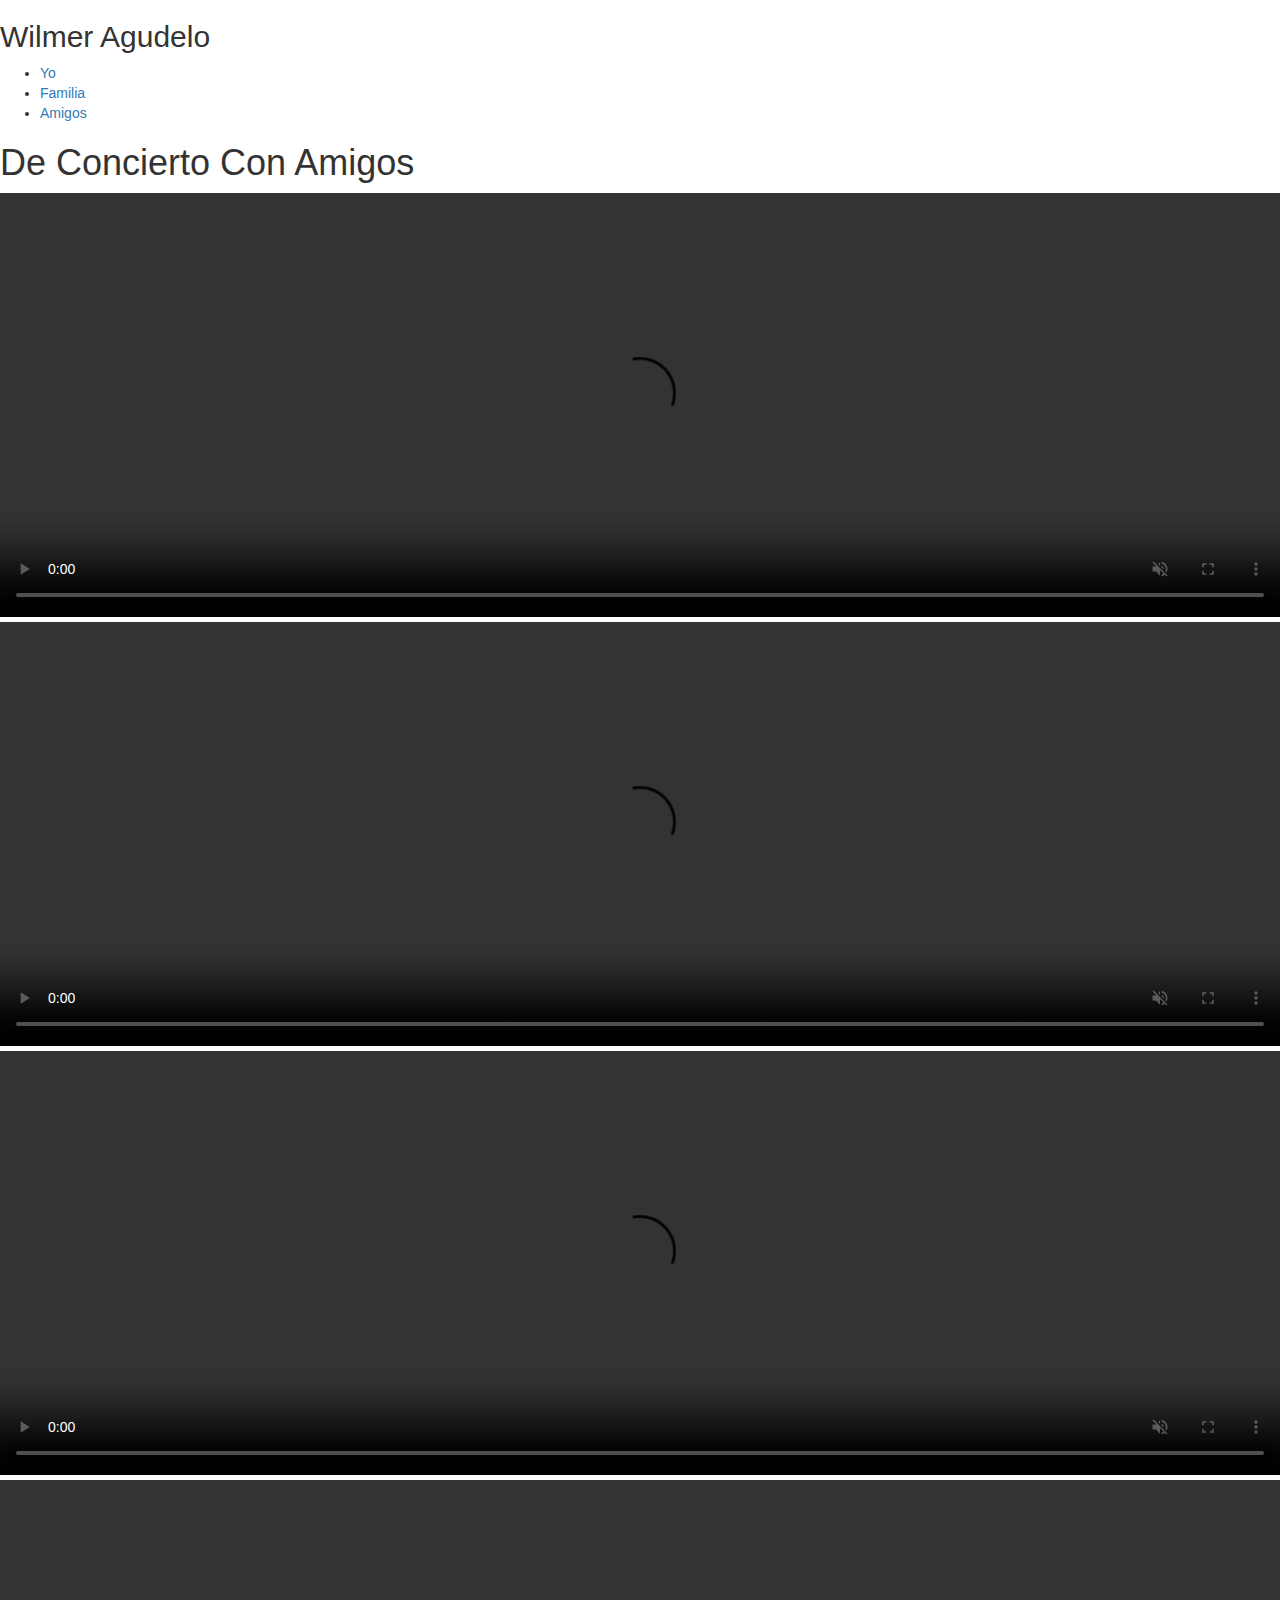
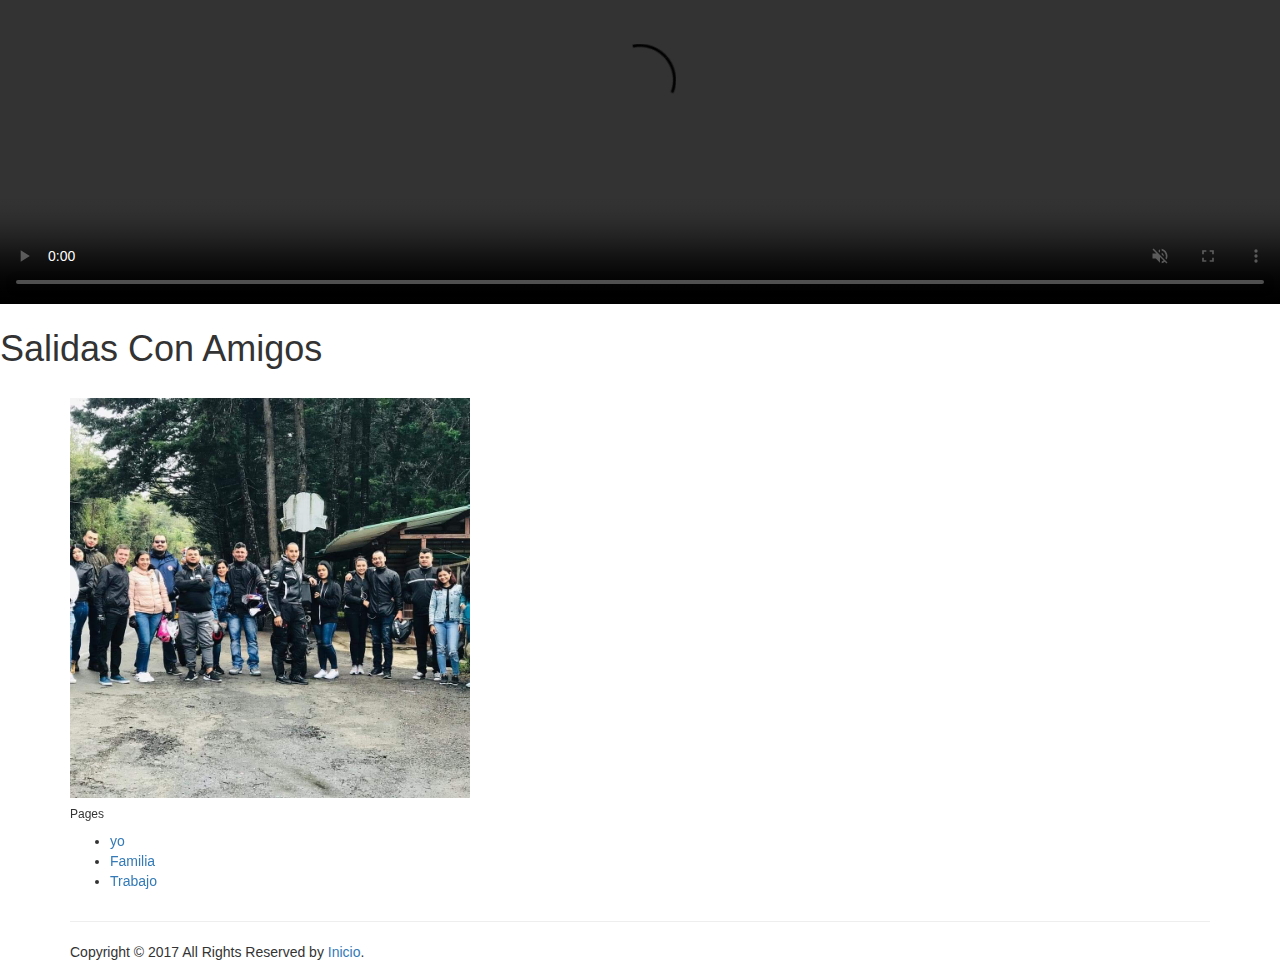
==== amigos.html @ 97ad5156 "pag amigos" ====
<!DOCTYPE html>
<html lang="en">
<head>
    <meta charset="UTF-8">
    <meta name="viewport" content="width=device-width, initial-scale=1.0">
    <title>Amigos</title>
    <link rel="stylesheet" href="https://maxcdn.bootstrapcdn.com/bootstrap/3.3.7/css/bootstrap.min.css">
    <script src="./index.js"></script>
    <script src="https://ajax.googleapis.com/ajax/libs/jquery/3.1.1/jquery.min.js"></script>
    <script src="https://maxcdn.bootstrapcdn.com/bootstrap/3.3.7/js/bootstrap.min.js"></script>
    
    <link rel="preconnect" href="https://fonts.googleapis.com">
    <link rel="preconnect" href="https://fonts.gstatic.com" crossorigin>
    <link href="https://fonts.googleapis.com/css2?family=Josefin+Sans:wght@100;400;500;600;700&display=swap" rel="stylesheet">
    
    <link rel="stylesheet" href="styles/style.css">
</head>
<body>
    <nav>
        <h2 class="logo">Wilmer <span>Agudelo</span> </h2>
        <ul class="dropdown">
            <li><a href="./index.html">Yo</a></li>
            <li><a href="./familia.html">Familia</a></li>
            <li><a href="./amigos.html">Amigos</a></li>
        </ul>
    </nav>
   
    <section>
        <h1 id="musica">De Concierto Con Amigos</h1>
        <div class="videos-amg">
            <div class="video-amg">
                <video autoplay muted loop controls width="100%" width="600px" height="424px">
                    <source src="./videos/tierra-santa-1.mp4" type="video/mp4">
                </video>
            </div>
            <div class="video-amg">
                <video autoplay muted loop controls width="100%" width="600px" height="424px">               
                    <source src="./videos/tierra-santa2.mp4" type="video/mp4">
                </video>
            </div>
            <div class="video-amg">
                <video autoplay muted loop controls width="100%" width="600px" height="424px" >
                    <source src="./videos/tierra-santa3.mp4" type="video/mp4">
                </video>
            </div>
            <div class="video-amg"> 
                <video autoplay muted loop controls width="100%" width="600px" height="424px">
                    <source src="./videos/tierra-santa4.mp4" type="video/mp4">
                </video
            </div>
        </div>
   </section> 

    <main class="contenedor">
        <h1  >Salidas Con Amigos</h1>
            <div class="carousel">
                <div class="container">
                    <br>
                    <div id="theCarousel" class="carousel slide" data-ride="carousel">
                        <!-- Indicadores -->
                        <ol class="carousel-indicators">
                            <li data-target="#theCarousel" data-slide-to="0" class="active"></li>
                            <li data-target="#theCarousel" data-slide-to="1"></li>
                            <li data-target="#theCarousel" data-slide-to="2"></li>
                            <li data-target="#theCarousel" data-slide-to="3"></li>
                            <li data-target="#theCarousel" data-slide-to="4"></li>
                            <li data-target="#theCarousel" data-slide-to="5"></li>
                            <li data-target="#theCarousel" data-slide-to="6"></li>
                            <li data-target="#theCarousel" data-slide-to="7"></li>
                            <li data-target="#theCarousel" data-slide-to="8"></li>
                            <li data-target="#theCarousel" data-slide-to="9"></li>
                            <li data-target="#theCarousel" data-slide-to="10"></li>
                            <li data-target="#theCarousel" data-slide-to="11"></li>
                        </ol>
        
                        <div class="carousel-inner" role="listbox">
                            <div class="item active">                                
                                <img src="./img/amigos/foto1.jpg" alt="musica"width="400px" height="200px" >
                                <div class="carousel-caption d-none d-md-block">
                                </div>
                            </div>      
                            <div class="item">                                
                                <img src="./img/amigos/foto2.jpg" alt="libros"width="400px" height="200px" >
                                <div class="carousel-caption d-none d-md-block">
                                </div>
                            </div>        
                            <div class="item">
                                <img src="./img//amigos/foto3.jpg" alt="cafe" width="400px" height="200px" >
                                <div class="carousel-caption d-none d-md-block">
                                </div>
                            </div>
                            <div class="item">
                                <img src="./img/amigos/foto4.jpg" alt="anime"width="400px" height="200px">
                                <div class="carousel-caption d-none d-md-block">
                                </div>
                            </div>
                            <div class="item">
                                <img src="./img/amigos/foto5.jpg" alt="fotografia" width="400px" height="200px" >
                                <div class="carousel-caption d-none d-md-block">
                                </div>
                            </div>
                            <div class="item">
                                <img src="./img/amigos/foto6.jpg" alt="fotografia"width="400px" height="200px" >
                                <div class="carousel-caption d-none d-md-block">
                            </div>
                            <div class="item">
                                <img src="./img/amigos/foto11.jpg" alt="fotografia" width="400px" height="200px" >
                                <div class="carousel-caption d-none d-md-block">
                            </div>
                            <div class="item">
                                <img src="./img/amigos/foto6.jpg" alt="fotografia" width="400px" height="200px" >
                                <div class="carousel-caption d-none d-md-block">
                            </div>
                            <div class="item">
                                <img src="./img/amigos/foto12.jpg" alt="fotografia" width="400px" height="200px" >
                                <div class="carousel-caption d-none d-md-block">
                            </div>
                            <div class="item">
                                <img src="./img/amigos/foto8.jpg" alt="fotografia" width="400px" height="200px" >
                                <div class="carousel-caption d-none d-md-block">
                            </div>
                            <div class="item">
                                <img src="./img/amigos/foto9.jpg" alt="fotografia"width="400px" height="200px" >
                                <div class="carousel-caption d-none d-md-block">
                            </div>
                            <div class="item">
                                <img src="./img/amigos/foto10.jpg" alt="fotografia"width="400px" height="200px" >
                                <div class="carousel-caption d-none d-md-block">
                            </div>
                        </div>
                            <a class="left carousel-control" href="#theCarousel" role="button" data-slide="prev">
                                <span class="glyphicon glyphicon-chevron-left" aria-hidden="true"></span>
                                <span class="sr-only">anterior</span>
                            </a>
                            <a class="right carousel-control" href="#theCarousel" role="button" data-slide="next">
                                <span class="glyphicon glyphicon-chevron-right" aria-hidden="true"></span>
                                <span class="sr-only">siguiente</span>
                            </a>
                        </div>
                    </div>
                </div>
            </div> 
            
           
                
    </main>
    <footer class="site-footer">
        <div class="container">
          <div class="row">
            <div class="col-xs-6 col-md-3">
              <h6>Pages</h6>
              <ul class="footer-links">
                  <li><a href="./index.html">yo</a></li>
                <li><a href="./familia.html">Familia</a></li>
                <li><a href="./trabajo.html">Trabajo</a></li>
              </ul>
            </div>
          </div>
          <hr>
        </div>
        <div class="container">
          <div class="row">
            <div class="col-md-8 col-sm-6 col-xs-12">
              <p class="copyright-text">Copyright &copy; 2017 All Rights Reserved by 
                <a href="#">Inicio</a>.
              </p>
            </div>         
          </div>
        </div>
  </footer>
   <script src="./index.js"></script>
</body>
</html>
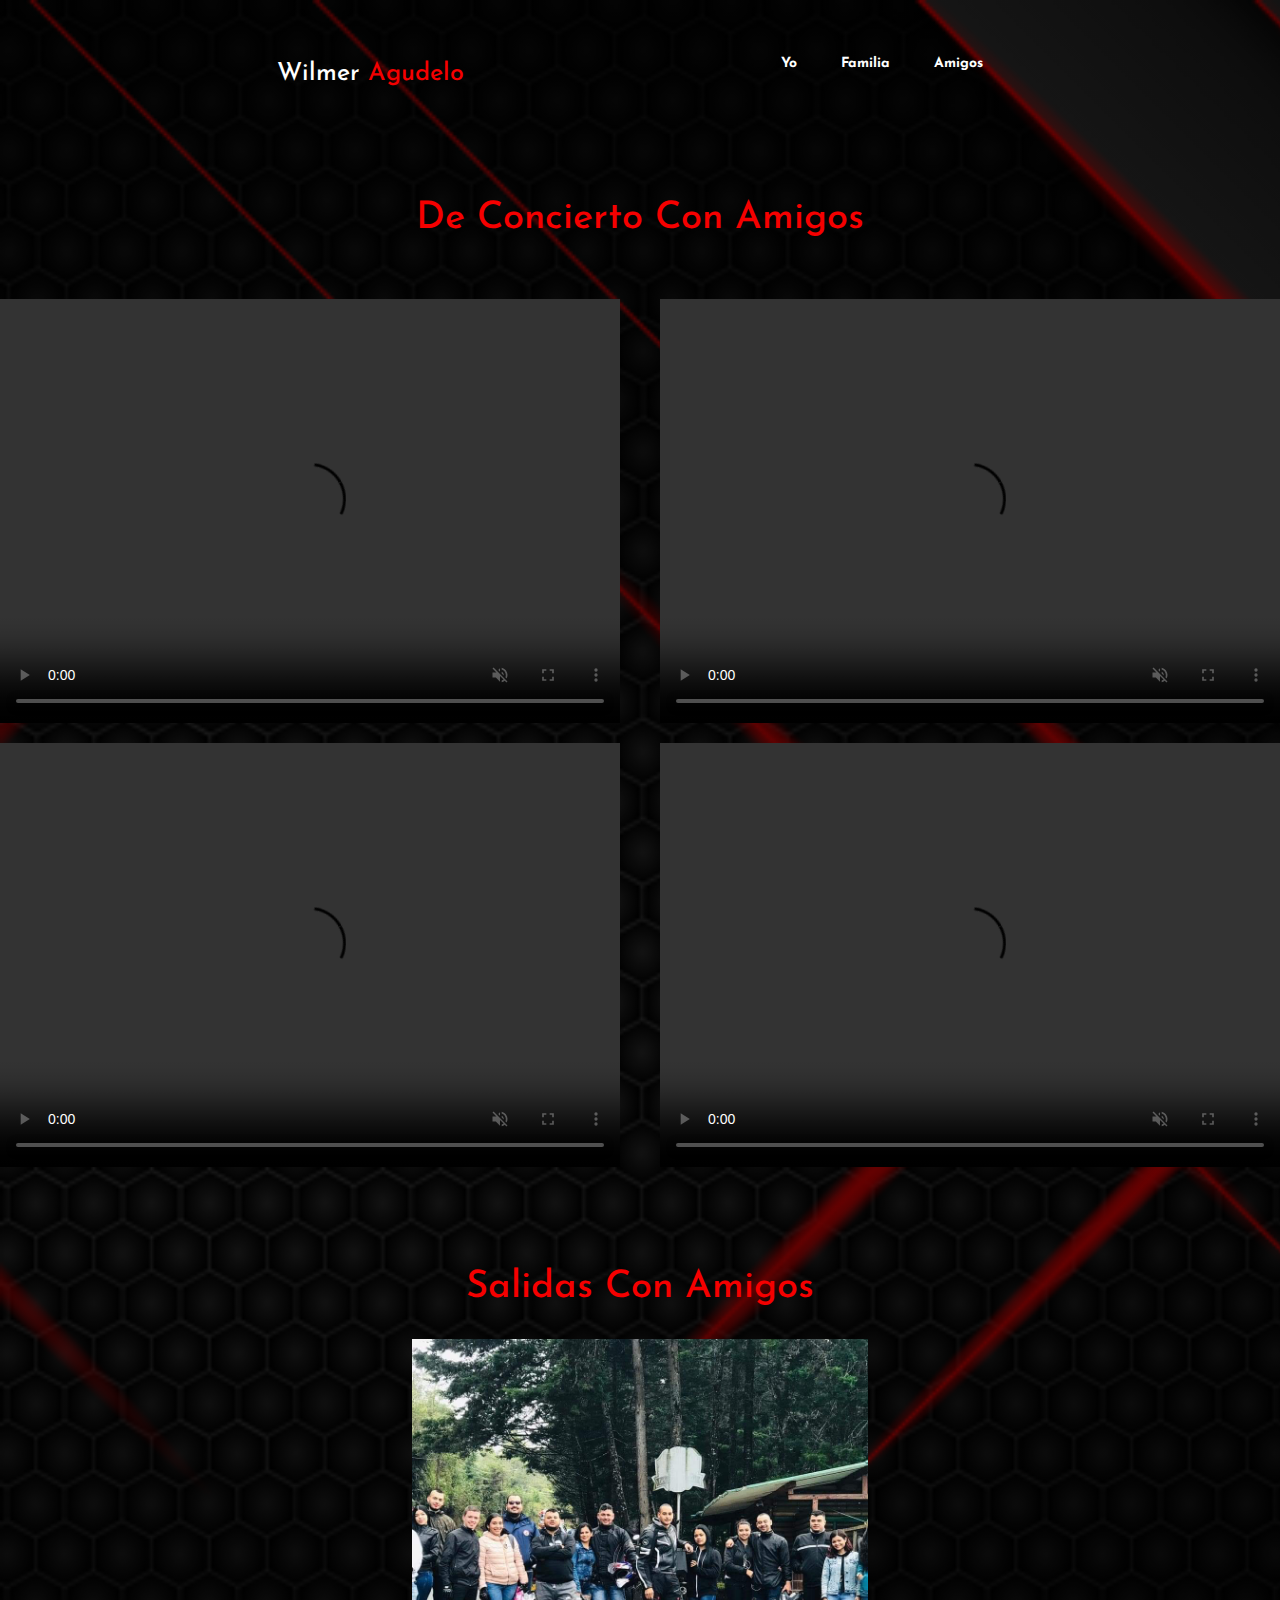
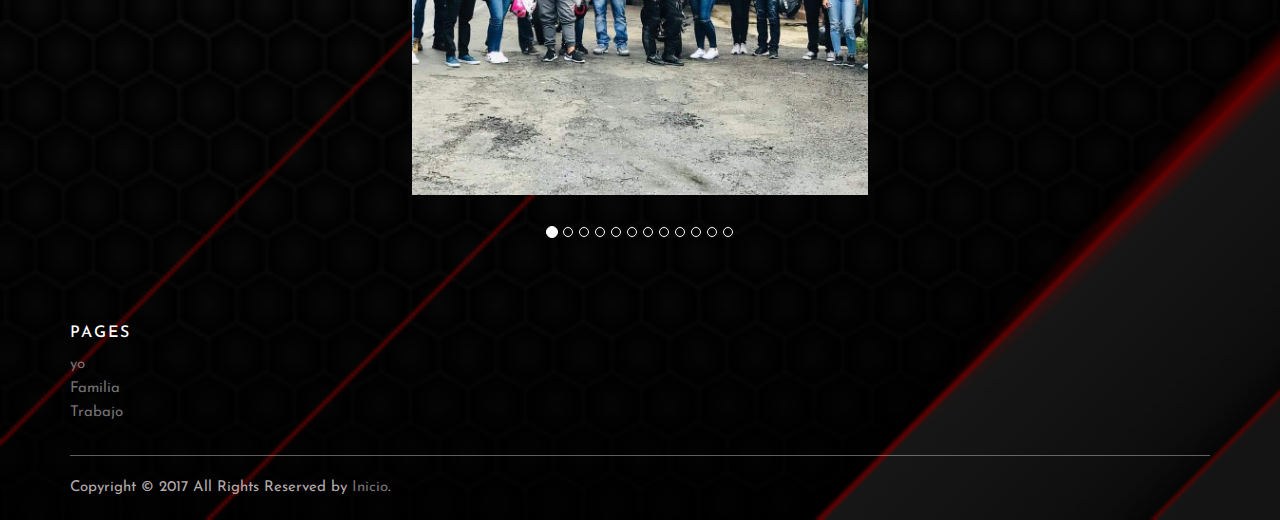
==== commit 6c129eda: "ultimo video" ====
--- a/amigos.html
+++ b/amigos.html
@@ -30,7 +30,7 @@
         <div class="videos-amg">
             <div class="video-amg">
                 <video autoplay muted loop controls width="100%" width="600px" height="424px">
-                    <source src="./videos/tierra-santa-1.mp4" type="video/mp4">
+                    <source src="./videos/tierra-santa1.mp4" type="video/mp4">
                 </video>
             </div>
             <div class="video-amg">
--- a/styles/style.css
+++ b/styles/style.css
@@ -0,0 +1,425 @@
+:root {
+    --rojo:#f50000; 
+}
+
+*{
+    padding: 0;
+    margin: 0;
+    box-sizing: border-box;
+    font-family: 'Josefin sans', sans-serif;
+}
+html  {    
+    font-size: 62.5%;
+    box-sizing: border-box; /* Hack para Box Model **/
+    scroll-snap-type: y mandatory;
+}
+
+body {
+    width: 100%;
+    background-image: linear-gradient(rgba(0,0,0,0.6),rgba(0,0,0,0.6) ),url(../img/fondo-3.png);
+    background-size: cover;
+    background-position: relative;
+    max-width: 100%;
+}
+.contenedor {
+    max-width: 120rem;
+    margin: 0 auto;
+}
+/* Tipografia */
+h1 {
+    font-size: 3.8rem;
+}
+h2 {
+    font-size: 2.8rem;
+}
+h3 {
+    font-size: 1.8rem;
+}
+h1,h2,h3 {
+    text-align: center;
+    color: var(--rojo);
+
+}
+
+/* Navegación*/
+.logo {
+    color: white;
+    font-size: 2.5rem;
+}
+span {
+    color: var(--rojo);
+}
+nav ul li {
+    list-style-type: none;
+    display: inline-block;
+    padding: 10px 20px;
+}
+nav ul li a {
+    color: white;
+    text-decoration: none;
+    font-weight: bold;
+}
+nav ul li a:hover {
+    color: var(--rojo);
+    transition: .3s;
+    text-decoration: none;
+} 
+nav {
+    display: flex;
+    align-items: center;
+    justify-content: space-around;
+    padding-top: 40px;
+    padding-left: 10%;
+    padding-right: 10%;
+}
+@media screen and (max-width: 768px) {
+    nav {
+        flex-direction: column; 
+        text-align: center; 
+        padding: 20px; 
+    }
+}
+.sub-menu {
+    display: none;
+    
+   
+}
+
+li:hover .sub-menu {
+    display: block;
+    position: absolute;
+    padding: 10px;
+    list-style: none;
+    margin: 0;
+}
+.sub-menu li {
+    display: block; 
+    margin: 5px 0;
+}
+
+/* seccion sobre mi*/
+
+.foto-perfil {
+    display: flex;
+    justify-content: center;
+    margin-top: 15rem;
+}
+.h2-perfil {
+    text-align: center;
+    color: var(--rojo);
+    margin-top: 5rem;
+    margin-bottom: 1.5rem;
+    font-size: 2rem;
+}
+.texto-ppl {
+    border: 1.5rem solid var(--rojo);
+    padding: 20px;
+    width: 500px;
+    margin: 0 auto;
+    max-width: 100%;
+    margin-bottom: 10rem;
+}
+.texto-ppl p {    
+    color: white;
+    font-size: 1.5rem;
+    text-align: center;
+}
+
+/* seccion hobbies */
+.carousel-inner > .item > img,
+  .carousel-inner > .item > a > img {
+      width: 40%;
+      margin: auto;
+      margin-bottom:8rem;
+}
+
+
+/* seccion musica */
+.video {
+    position: relative;
+}
+video {
+    width: 100%;
+    display: block;
+}
+
+button {
+    border: none;
+    background-color: var(--rojo);
+    padding: 10px 20px;
+    border-radius: 30px;
+    color: white;
+    font-weight: bold;
+    font-size: 15px;
+    transition: .4s;
+    margin-bottom: 8rem;
+}   
+button:hover {
+    transform:  scale(1.3);
+    cursor: pointer;
+}
+ 
+dialog::backdrop {
+    background: rgba(0, 0, 0, 0.7);
+  }
+
+.centrar-btn-modal{
+    display: flex;
+    justify-content: center;
+    margin-top: 1rem;
+    margin-bottom: 5rem;
+
+}
+
+.close-btn {
+    position: absolute;
+    top: 10px;
+    right: 10px;
+    cursor: pointer;
+}
+
+
+.modal-content {
+    background-color:rgba(0, 0, 0, 10);
+    padding: 20px;
+    width: 90%;
+    max-width: 100%;
+    max-height: 100%;
+    overflow: auto;
+    text-align: center;
+    position: relative;
+    
+    
+}
+@media (min-width: 768px) {
+    .modal-content{
+        display: grid;
+        grid-template-columns: repeat(3, 1fr);
+        column-gap: 1rem;
+        row-gap: 2rem;
+    }
+}
+#modal {
+    display: none;
+    position: fixed;
+    top: 0;
+    left: 0;
+    width: 100%;
+    height: 100%;
+    background: rgba(0, 0, 0, 0.7);
+    justify-content: center;
+    align-items: center;
+}
+
+#musica {
+    margin-top: 10rem;
+}
+
+/* seccion libros */
+
+.libros {
+    display: flex;
+    flex-direction: column;
+    align-items: center;
+}
+@media (min-width: 768px) {
+    .libros {
+        display: grid;
+        grid-template-columns: repeat(2, 1fr);
+        column-gap: 1rem;
+    }
+}
+.libro {
+    text-align: center;
+} 
+.libros h3 {
+    margin-top: .1 rem;
+    margin-bottom: 8rem;
+}
+
+.blog .blog-box figure {
+    margin: 10px;
+}
+.blog .blog-box figure span {
+    top: 0;
+    left: 0px;
+    position: absolute;
+    margin-left: 15px;
+    background: #022739;
+    padding: 10px 30px;
+    color: #fff;
+}
+.blog .blog-box h3 {
+    font-size: 20px;
+    line-height: 30px;
+}
+.blog .blog-box p {
+    font-size: 16px;
+    line-height: 30px;
+}
+.blog .blog-box .travel {
+    padding: 15px 0px;
+}
+.blog .blog-box .travel span {
+    color: var(--rojo);
+    display: inline-block;
+}
+.blog .blog-box .travel p {
+    float: right;
+    padding-left: 15px;
+    color: white
+}
+.like {
+    color: var(--rojo);
+}
+.Comment {
+    color: var(--rojo);
+}
+
+/* footer */
+.site-footer
+{
+    padding:45px 0 20px;
+    font-size:15px;
+    line-height:24px;
+    color:#b4abab;
+ }
+.site-footer hr
+{
+  border-top-color:#bbb;
+  opacity:0.5
+}
+.site-footer hr.small
+{
+  margin:20px 0
+}
+.site-footer h6
+{
+  color:#fff;
+  font-size:16px;
+  text-transform:uppercase;
+  margin-top:5px;
+  letter-spacing:2px
+}
+.site-footer a
+{
+  color:#737373;
+}
+.site-footer a:hover
+{
+  color:var(--rojo);
+  text-decoration:none;
+}
+.footer-links
+{
+  padding-left:0;
+  list-style:none
+}
+.footer-links li
+{
+  display:block
+}
+.footer-links a
+{
+  color:#737373
+}
+.footer-links a:active,.footer-links a:focus,.footer-links a:hover
+{
+  color:var(--rojo);
+  text-decoration:none;
+}
+.footer-links.inline li
+{
+  display:inline-block
+}
+.site-footer .social-icons
+{
+  text-align:right
+}
+.site-footer .social-icons a
+{
+  width:40px;
+  height:40px;
+  line-height:40px;
+  margin-left:6px;
+  margin-right:0;
+  border-radius:100%;
+  background-color:#33353d
+}
+.copyright-text
+{
+  margin:0
+}
+@media (max-width:991px)
+{
+  .site-footer [class^=col-]
+  {
+    margin-bottom:30px
+  }
+}
+@media (max-width:767px)
+{
+  .site-footer
+  {
+    padding-bottom:0
+  }
+  .site-footer .copyright-text,.site-footer .social-icons
+  {
+    text-align:center
+  }
+}
+ /* pagina familia */
+
+ .album-familia{
+    display: flex;
+    flex-direction: column;
+    align-items: center;
+ }
+ /* @media (min-width: 768px) {
+    .album-familia {
+        display: grid;
+        grid-template-columns: repeat(3, 1fr);
+        column-gap: 2rem;
+        row-gap: 2rem;
+        margin-top: 5rem;
+    }
+} */
+
+.album-familia {
+    display: grid;
+    grid-template-columns: repeat(3, 1fr);
+    grid-gap: 10px;
+    padding: 20px;
+  }
+
+  .familia {
+    position: relative;
+    overflow: hidden;
+    border-radius: 8px;
+    box-shadow: 0 4px 8px rgba(0, 0, 0, 0.1);
+  }
+
+  .familia img {
+    display: block;
+    width: 100%;
+    height: auto;
+  }
+
+  /* pagina amigos */
+  @media (min-width: 768px) {
+    .videos-amg {
+        display: grid;
+        grid-template-columns: 1fr 1fr;
+        grid-template-rows: auto auto auto;
+        column-gap: 4rem;
+        margin-top: 4rem;
+        margin-bottom: 10rem;
+    }  
+  }
+  .video-amg {
+    display: flex;
+    flex-direction: column;
+    align-items: center;
+    max-width: 100%;
+    margin-top: 2rem;
+  }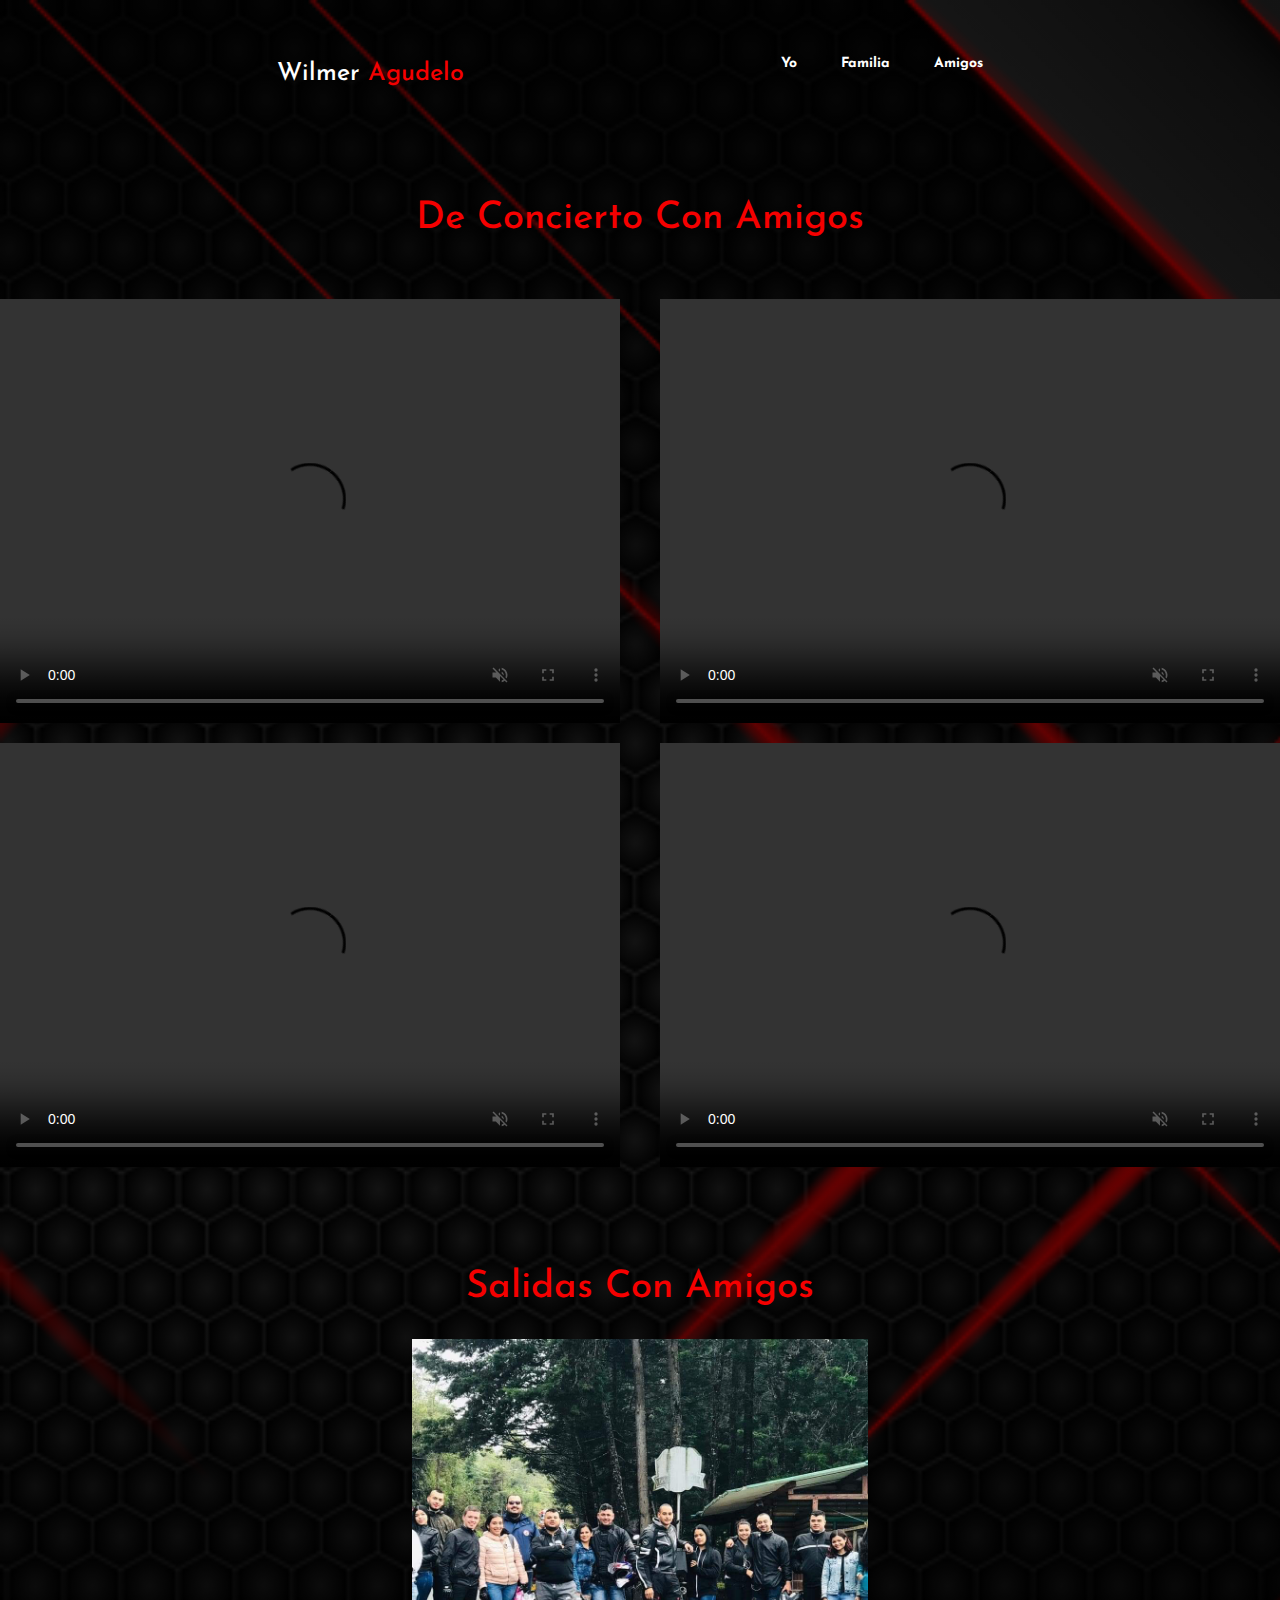
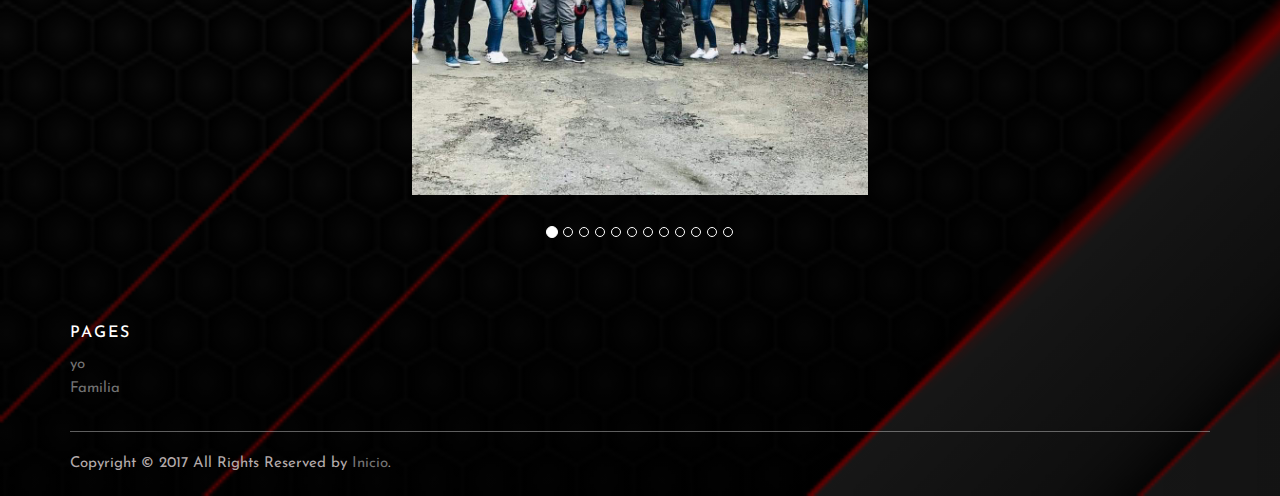
==== commit 7000019d: "finalizando" ====
--- a/amigos.html
+++ b/amigos.html
@@ -152,7 +152,6 @@
               <ul class="footer-links">
                   <li><a href="./index.html">yo</a></li>
                 <li><a href="./familia.html">Familia</a></li>
-                <li><a href="./trabajo.html">Trabajo</a></li>
               </ul>
             </div>
           </div>
